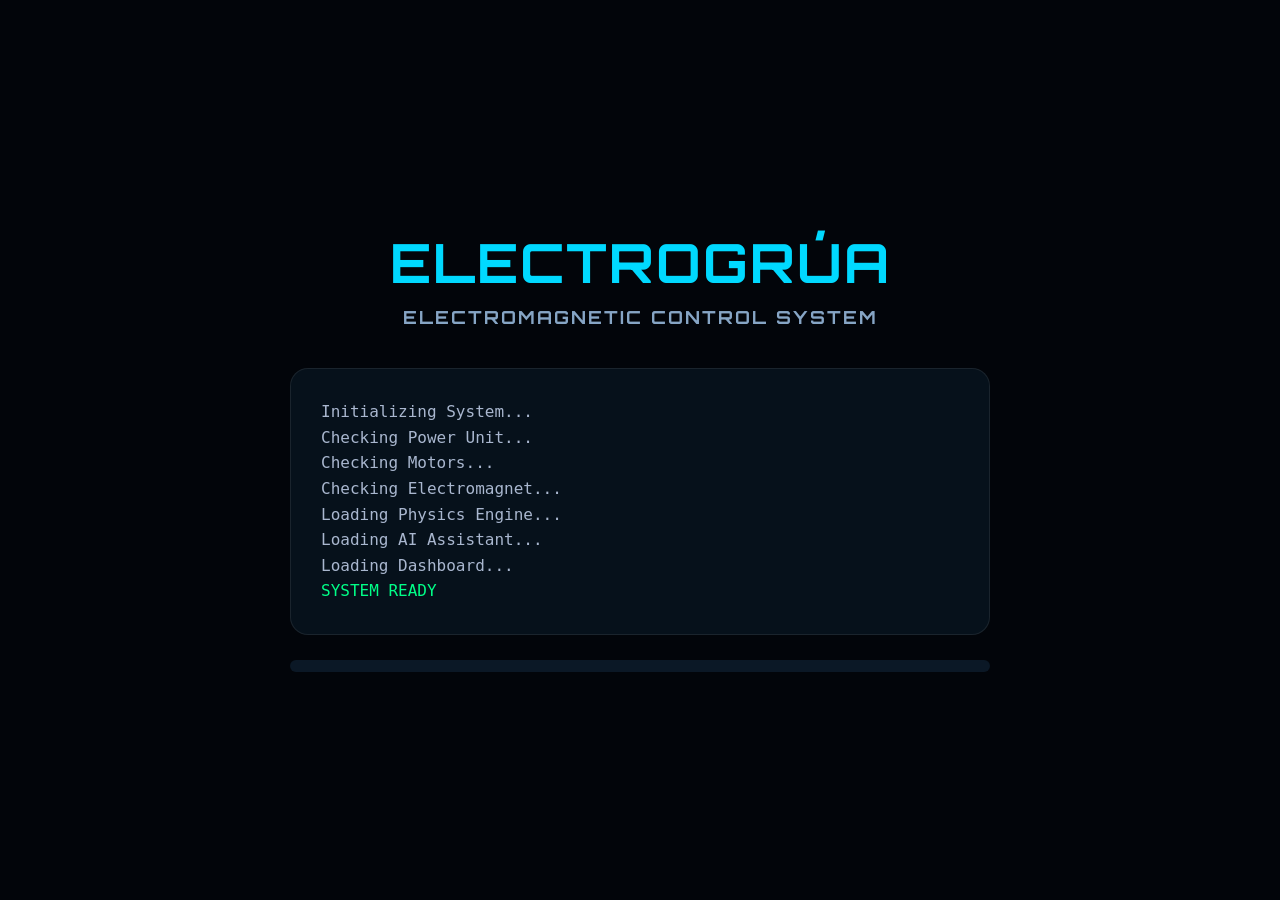
==== index.html @ 1aba83af "Primer Avance - Electromagnet Ya se avanzo la primera interfaz, nos toca rellenar el animations.css" ====
<!DOCTYPE html>
<html lang="es">

<head>

    <meta charset="UTF-8">
    <meta http-equiv="X-UA-Compatible" content="IE=edge">

    <meta name="viewport"
        content="width=device-width, initial-scale=1.0">

    <title>ElectroGrúa | Control System</title>

    <meta name="description"
        content="Sistema Inteligente de Control para ElectroGrúa">

    <link rel="icon" href="assets/icons/favicon.png">

    <!-- Google Fonts -->
    <link rel="preconnect" href="https://fonts.googleapis.com">

    <link rel="preconnect"
        href="https://fonts.gstatic.com"
        crossorigin>

    <link href="https://fonts.googleapis.com/css2?family=Orbitron:wght@400;600;700;800&family=Inter:wght@300;400;500;600;700&display=swap"
        rel="stylesheet">

    <!-- CSS -->

    <link rel="stylesheet" href="css/style.css">

    <link rel="stylesheet" href="css/dashboard.css">

    <link rel="stylesheet" href="css/components.css">

    <link rel="stylesheet" href="css/animations.css">

    <link rel="stylesheet" href="css/responsive.css">

</head>

<body>

    <!--========================================================-->

    <!-- BOOT SCREEN -->

    <!--========================================================-->

    <section id="boot-screen">

        <div class="boot-container">

            <h1 class="boot-title">
                ELECTROGRÚA
            </h1>

            <h2 class="boot-subtitle">
                ELECTROMAGNETIC CONTROL SYSTEM
            </h2>

            <div class="boot-terminal">

                <p>Initializing System...</p>

                <p>Checking Power Unit...</p>

                <p>Checking Motors...</p>

                <p>Checking Electromagnet...</p>

                <p>Loading Physics Engine...</p>

                <p>Loading AI Assistant...</p>

                <p>Loading Dashboard...</p>

                <p class="success">
                    SYSTEM READY
                </p>

            </div>

            <div class="boot-progress">

                <div class="progress-bar">

                    <div id="boot-progress-fill"></div>

                </div>

            </div>

        </div>

    </section>

    <!--========================================================-->

    <!-- MAIN APPLICATION -->

    <!--========================================================-->

    <main id="app">

        <!--====================================================-->

        <!-- TOP BAR -->

        <!--====================================================-->

        <header class="topbar">

            <div class="logo">

                ELECTROGRÚA

            </div>

            <div class="status">

                <span class="online-dot"></span>

                ONLINE

            </div>

        </header>

        <!--====================================================-->

        <!-- SIDEBAR -->

        <!--====================================================-->

        <aside class="sidebar">

            <button class="menu-btn active">
                Dashboard
            </button>

            <button class="menu-btn">
                Control
            </button>

            <button class="menu-btn">
                Physics
            </button>

            <button class="menu-btn">
                Diagramas
            </button>

            <button class="menu-btn">
                Estadísticas
            </button>

            <button class="menu-btn">
                Configuración
            </button>

        </aside>

        <!--====================================================-->

        <!-- CONTENT -->

        <!--====================================================-->

        <section class="content">

            <!--==============================================-->

            <!-- HERO -->

            <!--==============================================-->

            <section class="hero">

                <h1>

                    ELECTROGRÚA

                </h1>

                <p>

                    Sistema Inteligente de Control
                    Electromagnético Industrial

                </p>

                <button id="startSystem">

                    INICIAR SISTEMA

                </button>

            </section>

            <!--==============================================-->

            <!-- DASHBOARD -->

            <!--==============================================-->

            <section class="dashboard-grid">

                <div class="card">

                    <h3>

                        Estado

                    </h3>

                    <h2 id="systemStatus">

                        APAGADO

                    </h2>

                </div>

                <div class="card">

                    <h3>

                        Voltaje

                    </h3>

                    <h2>

                        0 V

                    </h2>

                </div>

                <div class="card">

                    <h3>

                        Corriente

                    </h3>

                    <h2>

                        0 A

                    </h2>

                </div>

                <div class="card">

                    <h3>

                        Campo Magnético

                    </h3>

                    <h2>

                        0 mT

                    </h2>

                </div>

                <div class="card">

                    <h3>

                        Temperatura

                    </h3>

                    <h2>

                        25 °C

                    </h2>

                </div>

                <div class="card">

                    <h3>

                        Motores

                    </h3>

                    <h2>

                        OFF

                    </h2>

                </div>

            </section>

            <!--==============================================-->

            <!-- 3D VIEWER -->

            <!--==============================================-->

            <section class="viewer-section">

                <h2>

                    MODELO 3D

                </h2>

                <div id="viewer">

                    Próximamente...

                </div>

            </section>

            <!--==============================================-->

            <!-- CONTROL PANEL -->

            <!--==============================================-->

            <section class="control-panel">

                <h2>

                    PANEL DE CONTROL

                </h2>

                <div class="controls">

                    <button>←</button>

                    <button>→</button>

                    <button>↑</button>

                    <button>↓</button>

                    <button>ACTIVAR ELECTROIMÁN</button>

                    <button>PARO DE EMERGENCIA</button>

                </div>

            </section>

            <!--==============================================-->

            <!-- AI -->

            <!--==============================================-->

            <section class="ai-panel">

                <h2>

                    EMIS AI

                </h2>

                <div class="console">

                    Bienvenido al sistema de control.

                </div>

            </section>

        </section>

    </main>

    <!--========================================================-->

    <!-- PARTICLES -->

    <!--========================================================-->

    <canvas id="particles"></canvas>

    <!--========================================================-->

    <!-- JAVASCRIPT -->

    <!--========================================================-->

    <script src="js/boot.js"></script>

    <script src="js/app.js"></script>

    <script src="js/dashboard.js"></script>

    <script src="js/ui.js"></script>

    <script src="js/particles.js"></script>

</body>

</html>
---- css/style.css ----
/*=========================================================
    ELECTROGRÚA
    STYLE.CSS
=========================================================*/

/*=========================
    RESET
=========================*/

*{
    margin:0;
    padding:0;
    box-sizing:border-box;
}

html{
    scroll-behavior:smooth;
}

body{

    font-family:'Inter',sans-serif;

    background:#04070D;

    color:white;

    overflow:hidden;

    min-height:100vh;

}

/*=========================
    VARIABLES
=========================*/

:root{

    --bg:#04070D;

    --panel:#0D111B;

    --panel2:#131B28;

    --border:rgba(255,255,255,.08);

    --cyan:#00D9FF;

    --blue:#0088FF;

    --green:#22FF88;

    --red:#FF5252;

    --yellow:#FFD54F;

    --text:#EDF5FF;

    --glass:rgba(255,255,255,.04);

    --blur:blur(18px);

}

/*=========================
    FONDO
=========================*/

body{

    background:

    radial-gradient(circle at top,#0E2340 0%,transparent 35%),

    radial-gradient(circle at bottom,#001B33 0%,transparent 30%),

    linear-gradient(180deg,#04070D,#050B18,#020407);

}

/*=========================
    GRID TECNOLÓGICO
=========================*/

body::before{

    content:"";

    position:fixed;

    inset:0;

    background-image:

    linear-gradient(rgba(0,217,255,.04) 1px,transparent 1px),

    linear-gradient(90deg,rgba(0,217,255,.04) 1px,transparent 1px);

    background-size:40px 40px;

    pointer-events:none;

    z-index:-3;

}

/*=========================
    GLOW SUPERIOR
=========================*/

body::after{

    content:"";

    position:fixed;

    width:800px;

    height:800px;

    left:50%;

    top:-450px;

    transform:translateX(-50%);

    background:

    radial-gradient(circle,

    rgba(0,217,255,.20),

    transparent 70%);

    filter:blur(80px);

    pointer-events:none;

    z-index:-2;

}

/*=========================
    TIPOGRAFÍA
=========================*/

h1,h2,h3{

    font-family:'Orbitron',sans-serif;

    letter-spacing:2px;

}

p{

    color:#A9B7CF;

    line-height:1.6;

}

/*=========================
    APP
=========================*/

#app{

    width:100%;

    height:100vh;

    display:grid;

    grid-template-columns:

    280px

    1fr;

}

/*=========================
    CONTENIDO
=========================*/

.content{

    overflow-y:auto;

    padding:40px;

}

/*=========================
    SCROLL
=========================*/

::-webkit-scrollbar{

    width:10px;

}

::-webkit-scrollbar-track{

    background:#0D111B;

}

::-webkit-scrollbar-thumb{

    background:var(--cyan);

    border-radius:20px;

}

/*=========================
    GLASS PANEL
=========================*/

.card,

.viewer-section,

.control-panel,

.ai-panel{

    background:var(--glass);

    backdrop-filter:var(--blur);

    border:1px solid var(--border);

    border-radius:20px;

    box-shadow:

    0 0 25px rgba(0,217,255,.05);

}

/*=========================
    TITLES
=========================*/

section h2{

    margin-bottom:20px;

    color:var(--cyan);

}

/*=========================
    HERO
=========================*/

.hero{

    display:flex;

    flex-direction:column;

    justify-content:center;

    align-items:center;

    height:45vh;

    text-align:center;

}

.hero h1{

    font-size:4.5rem;

    color:white;

    text-shadow:

    0 0 10px var(--cyan),

    0 0 25px var(--cyan),

    0 0 60px var(--blue);

}

.hero p{

    margin-top:20px;

    max-width:700px;

    font-size:18px;

}

.hero button{

    margin-top:45px;

}

/*=========================
    PARTICLES
=========================*/

#particles{

    position:fixed;

    inset:0;

    z-index:-1;

}

/*=========================
    LINKS
=========================*/

a{

    text-decoration:none;

    color:white;

}

/*=========================
    IMAGES
=========================*/

img{

    max-width:100%;

    display:block;

}
---- css/dashboard.css ----
/*=========================================================
    DASHBOARD.CSS
=========================================================*/

/*=========================
    DASHBOARD GRID
=========================*/

.dashboard-grid{

    display:grid;

    grid-template-columns:repeat(auto-fit,minmax(250px,1fr));

    gap:25px;

    margin-top:40px;

    margin-bottom:40px;

}

/*=========================
    CARDS
=========================*/

.card{

    position:relative;

    overflow:hidden;

    min-height:180px;

    padding:30px;

    transition:.4s;

    cursor:pointer;

}

.card::before{

    content:"";

    position:absolute;

    top:-60%;

    left:-50%;

    width:220px;

    height:220px;

    background:

    radial-gradient(circle,
    rgba(0,217,255,.18),
    transparent 70%);

    transition:.5s;

}

.card:hover::before{

    transform:scale(1.4);

}

.card:hover{

    transform:translateY(-8px);

    border:1px solid rgba(0,217,255,.25);

}

/*=========================
    TITULO
=========================*/

.card h3{

    font-size:14px;

    color:#83A8C7;

    text-transform:uppercase;

    letter-spacing:2px;

}

/*=========================
    VALOR
=========================*/

.card h2{

    margin-top:20px;

    font-size:42px;

    font-weight:700;

    color:white;

}

/*=========================
    ICONO
=========================*/

.card::after{

    content:"⚡";

    position:absolute;

    right:20px;

    bottom:15px;

    font-size:45px;

    opacity:.08;

}

/*=========================
    VIEWER
=========================*/

.viewer-section{

    margin-top:30px;

    padding:30px;

}

.viewer-section h2{

    margin-bottom:25px;

}

/*=========================
    MODELO 3D
=========================*/

#viewer{

    position:relative;

    overflow:hidden;

    border-radius:20px;

    border:1px solid rgba(255,255,255,.08);

}

/*=========================
    GRID ANIMADO
=========================*/

#viewer::before{

    content:"";

    position:absolute;

    inset:0;

    background-image:

    linear-gradient(rgba(0,217,255,.04) 1px,transparent 1px),

    linear-gradient(90deg,rgba(0,217,255,.04) 1px,transparent 1px);

    background-size:35px 35px;

    animation:gridMove 18s linear infinite;

}

/*=========================
    TEXTO
=========================*/

#viewer{

    font-family:'Orbitron',sans-serif;

    letter-spacing:2px;

}

/*=========================
    CONTROL PANEL
=========================*/

.control-panel{

    margin-top:35px;

}

.control-panel h2{

    margin-bottom:30px;

}

/*=========================
    BOTONES
=========================*/

.controls{

    display:grid;

    grid-template-columns:

    repeat(auto-fit,minmax(180px,1fr));

    gap:20px;

}

/*=========================
    BOTÓN
=========================*/

.controls button{

    height:65px;

    font-size:15px;

    position:relative;

    overflow:hidden;

}

.controls button::before{

    content:"";

    position:absolute;

    top:0;

    left:-120%;

    width:100%;

    height:100%;

    background:

    linear-gradient(

    90deg,

    transparent,

    rgba(255,255,255,.20),

    transparent);

    transition:.6s;

}

.controls button:hover::before{

    left:120%;

}

/*=========================
    AI PANEL
=========================*/

.ai-panel{

    margin-top:35px;

}

.console{

    position:relative;

}

.console::before{

    content:"EMIS TERMINAL";

    position:absolute;

    top:10px;

    right:15px;

    font-size:11px;

    color:#3CE6FF;

    opacity:.5;

}

/*=========================
    TERMINAL
=========================*/

.console{

    line-height:2;

    font-size:15px;

}

/*=========================
    INDICADORES
=========================*/

.status-online{

    color:#22FF88;

}

.status-offline{

    color:#FF5252;

}

.status-warning{

    color:#FFD54F;

}

/*=========================
    FUTURO
=========================*/

.card:hover{

    box-shadow:

    0 0 20px rgba(0,217,255,.15),

    0 0 40px rgba(0,217,255,.08),

    inset 0 0 20px rgba(255,255,255,.02);

}

/*=========================
    SCANLINE
=========================*/

.viewer-section::after{

    content:"";

    position:absolute;

    inset:0;

    background:

    repeating-linear-gradient(

        transparent 0px,

        transparent 3px,

        rgba(255,255,255,.015) 4px

    );

    pointer-events:none;

}

/*=========================
    MINI HUD
=========================*/

.viewer-section{

    position:relative;

}

.viewer-section::before{

    content:"MODEL VIEW";

    position:absolute;

    top:15px;

    right:20px;

    color:#6FA9C9;

    font-size:12px;

    letter-spacing:2px;

}
---- css/components.css ----
/*=========================================================
    COMPONENTS.CSS
=========================================================*/

/*=========================
    TOPBAR
=========================*/

.topbar{
    position:fixed;
    top:0;
    left:280px;
    right:0;
    height:70px;

    display:flex;
    justify-content:space-between;
    align-items:center;

    padding:0 35px;

    backdrop-filter:blur(18px);

    background:rgba(5,10,18,.65);

    border-bottom:1px solid rgba(255,255,255,.08);

    z-index:1000;
}

.logo{

    font-family:'Orbitron',sans-serif;

    font-size:24px;

    font-weight:700;

    color:var(--cyan);

    letter-spacing:3px;

    text-shadow:
    0 0 8px var(--cyan),
    0 0 25px var(--blue);

}

.status{

    display:flex;

    align-items:center;

    gap:12px;

    font-weight:600;

}

.online-dot{

    width:12px;

    height:12px;

    border-radius:50%;

    background:#22FF88;

    box-shadow:
    0 0 8px #22FF88,
    0 0 20px #22FF88;

    animation:pulse 2s infinite;

}

/*=========================
    SIDEBAR
=========================*/

.sidebar{

    position:fixed;

    top:0;

    left:0;

    width:280px;

    height:100vh;

    padding:100px 20px 30px;

    background:rgba(5,10,18,.92);

    backdrop-filter:blur(20px);

    border-right:1px solid rgba(255,255,255,.08);

    display:flex;

    flex-direction:column;

    gap:18px;

}

.menu-btn{

    width:100%;

    height:55px;

    border:none;

    border-radius:14px;

    background:rgba(255,255,255,.03);

    color:white;

    cursor:pointer;

    transition:.35s;

    font-size:15px;

    letter-spacing:1px;

    font-weight:600;

    font-family:'Orbitron',sans-serif;

}

.menu-btn:hover{

    background:rgba(0,217,255,.12);

    color:var(--cyan);

    transform:translateX(8px);

    box-shadow:
    0 0 20px rgba(0,217,255,.25);

}

.menu-btn.active{

    background:linear-gradient(90deg,
    rgba(0,217,255,.18),
    rgba(0,136,255,.08));

    border:1px solid rgba(0,217,255,.35);

    color:var(--cyan);

}

/*=========================
    BOTONES GENERALES
=========================*/

button{

    font-family:'Orbitron',sans-serif;

}

.hero button,

.controls button{

    border:none;

    cursor:pointer;

    transition:.35s;

}

/*=========================
    BOTÓN PRINCIPAL
=========================*/

#startSystem{

    width:260px;

    height:65px;

    border-radius:16px;

    border:2px solid var(--cyan);

    background:transparent;

    color:white;

    font-size:18px;

    letter-spacing:2px;

    overflow:hidden;

    position:relative;

}

#startSystem::before{

    content:"";

    position:absolute;

    top:0;

    left:-100%;

    width:100%;

    height:100%;

    background:linear-gradient(
        90deg,
        transparent,
        rgba(255,255,255,.35),
        transparent
    );

    transition:.7s;

}

#startSystem:hover{

    background:var(--cyan);

    color:#06101E;

    box-shadow:

    0 0 15px var(--cyan),

    0 0 35px var(--cyan),

    0 0 70px rgba(0,217,255,.35);

}

#startSystem:hover::before{

    left:100%;

}

/*=========================
    DASHBOARD CARD
=========================*/

.card{

    padding:25px;

    transition:.35s;

}

.card:hover{

    transform:translateY(-6px);

    box-shadow:

    0 0 25px rgba(0,217,255,.20);

}

.card h3{

    color:#8FB5D6;

    margin-bottom:15px;

    font-size:15px;

}

.card h2{

    color:white;

    font-size:34px;

}

/*=========================
    VIEWER
=========================*/

#viewer{

    height:500px;

    display:flex;

    justify-content:center;

    align-items:center;

    border-radius:18px;

    background:

    linear-gradient(
        145deg,
        rgba(255,255,255,.02),
        rgba(255,255,255,.05)
    );

    color:#6F89A8;

    font-size:22px;

}

/*=========================
    CONTROL PANEL
=========================*/

.control-panel{

    margin-top:35px;

    padding:30px;

}

.controls{

    display:grid;

    grid-template-columns:repeat(3,1fr);

    gap:20px;

}

.controls button{

    height:65px;

    border-radius:15px;

    border:1px solid rgba(255,255,255,.08);

    background:rgba(255,255,255,.04);

    color:white;

    font-size:16px;

}

.controls button:hover{

    transform:translateY(-4px);

    background:rgba(0,217,255,.12);

    border-color:var(--cyan);

    box-shadow:

    0 0 20px rgba(0,217,255,.25);

}

/*=========================
    PARO DE EMERGENCIA
=========================*/

.controls button:last-child{

    background:#8B1111;

    border:1px solid #FF3D3D;

}

.controls button:last-child:hover{

    background:#FF3D3D;

    color:white;

    box-shadow:

    0 0 20px #FF3D3D,

    0 0 40px rgba(255,61,61,.45);

}

/*=========================
    AI PANEL
=========================*/

.ai-panel{

    margin-top:35px;

    padding:30px;

}

.console{

    min-height:150px;

    border-radius:15px;

    background:#07111D;

    padding:20px;

    font-family:Consolas,monospace;

    color:#22FF88;

    overflow:auto;

    box-shadow:

    inset 0 0 18px rgba(0,255,120,.08);

}

/*=========================
    BOOT SCREEN
=========================*/

#boot-screen{

    position:fixed;

    inset:0;

    background:#02050A;

    display:flex;

    justify-content:center;

    align-items:center;

    z-index:99999;

}

.boot-container{

    width:700px;

    text-align:center;

}

.boot-title{

    font-size:54px;

    color:var(--cyan);

    margin-bottom:10px;

}

.boot-subtitle{

    color:#86A5C5;

    margin-bottom:40px;

    font-size:18px;

}

.boot-terminal{

    text-align:left;

    padding:30px;

    background:#06111B;

    border-radius:18px;

    border:1px solid rgba(255,255,255,.08);

    font-family:Consolas,monospace;

    color:#22FF88;

    line-height:1.8;

}

.success{

    color:#00FF88;

}

.boot-progress{

    margin-top:25px;

}

.progress-bar{

    width:100%;

    height:12px;

    border-radius:50px;

    overflow:hidden;

    background:#0B1826;

}

#boot-progress-fill{

    width:0%;

    height:100%;

    background:linear-gradient(
        90deg,
        var(--cyan),
        var(--blue)
    );

}
---- css/responsive.css ----
/*=========================================================
    RESPONSIVE.CSS
=========================================================*/

/*=========================
    PANTALLAS GRANDES
=========================*/

@media (max-width:1400px){

    .dashboard-grid{

        grid-template-columns:
        repeat(2,1fr);

    }

}

/*=========================
    LAPTOPS
=========================*/

@media (max-width:1200px){

    #app{

        grid-template-columns:
        90px
        1fr;

    }

    .sidebar{

        width:90px;

        padding:90px 10px;

    }

    .menu-btn{

        font-size:0;

        height:60px;

    }

    .menu-btn::before{

        font-size:22px;

    }

    .topbar{

        left:90px;

    }

    .logo{

        font-size:20px;

    }

}

/*=========================
    TABLETS
=========================*/

@media (max-width:992px){

    .content{

        padding:100px 20px 30px;

    }

    .hero{

        height:auto;

        padding:50px 0;

    }

    .hero h1{

        font-size:3rem;

    }

    .hero p{

        font-size:16px;

        width:100%;

    }

    .dashboard-grid{

        grid-template-columns:1fr;

    }

    .controls{

        grid-template-columns:repeat(2,1fr);

    }

    #viewer{

        height:420px;

    }

}

/*=========================
    CELULARES
=========================*/

@media (max-width:768px){

    body{

        overflow:auto;

    }

    #app{

        display:block;

    }

    .sidebar{

        position:fixed;

        bottom:0;

        left:0;

        width:100%;

        height:75px;

        padding:0;

        flex-direction:row;

        justify-content:space-evenly;

        align-items:center;

        z-index:9999;

        border-right:none;

        border-top:1px solid rgba(255,255,255,.08);

    }

    .menu-btn{

        width:55px;

        height:55px;

        border-radius:50%;

        font-size:0;

    }

    .topbar{

        left:0;

        padding:0 20px;

    }

    .content{

        padding:

        90px

        20px

        110px;

    }

    .hero h1{

        font-size:2.5rem;

    }

    .hero p{

        font-size:15px;

    }

    #startSystem{

        width:100%;

        max-width:320px;

    }

    .controls{

        grid-template-columns:1fr;

    }

    #viewer{

        height:320px;

    }

    .card{

        min-height:160px;

    }

}

/*=========================
    CELULARES PEQUEÑOS
=========================*/

@media (max-width:480px){

    .logo{

        font-size:17px;

    }

    .status{

        font-size:13px;

    }

    .hero h1{

        font-size:2rem;

    }

    .hero p{

        font-size:14px;

    }

    .card{

        padding:20px;

    }

    .card h2{

        font-size:30px;

    }

    .boot-container{

        width:95%;

    }

    .boot-title{

        font-size:34px;

    }

    .boot-subtitle{

        font-size:14px;

    }

    .boot-terminal{

        padding:20px;

        font-size:13px;

    }

}

/*=========================
    MONITORES 2K/4K
=========================*/

@media (min-width:1800px){

    .content{

        max-width:1700px;

        margin:auto;

    }

    .hero h1{

        font-size:6rem;

    }

    .hero p{

        font-size:22px;

    }

    .dashboard-grid{

        grid-template-columns:
        repeat(3,1fr);

    }

    #viewer{

        height:700px;

    }

}
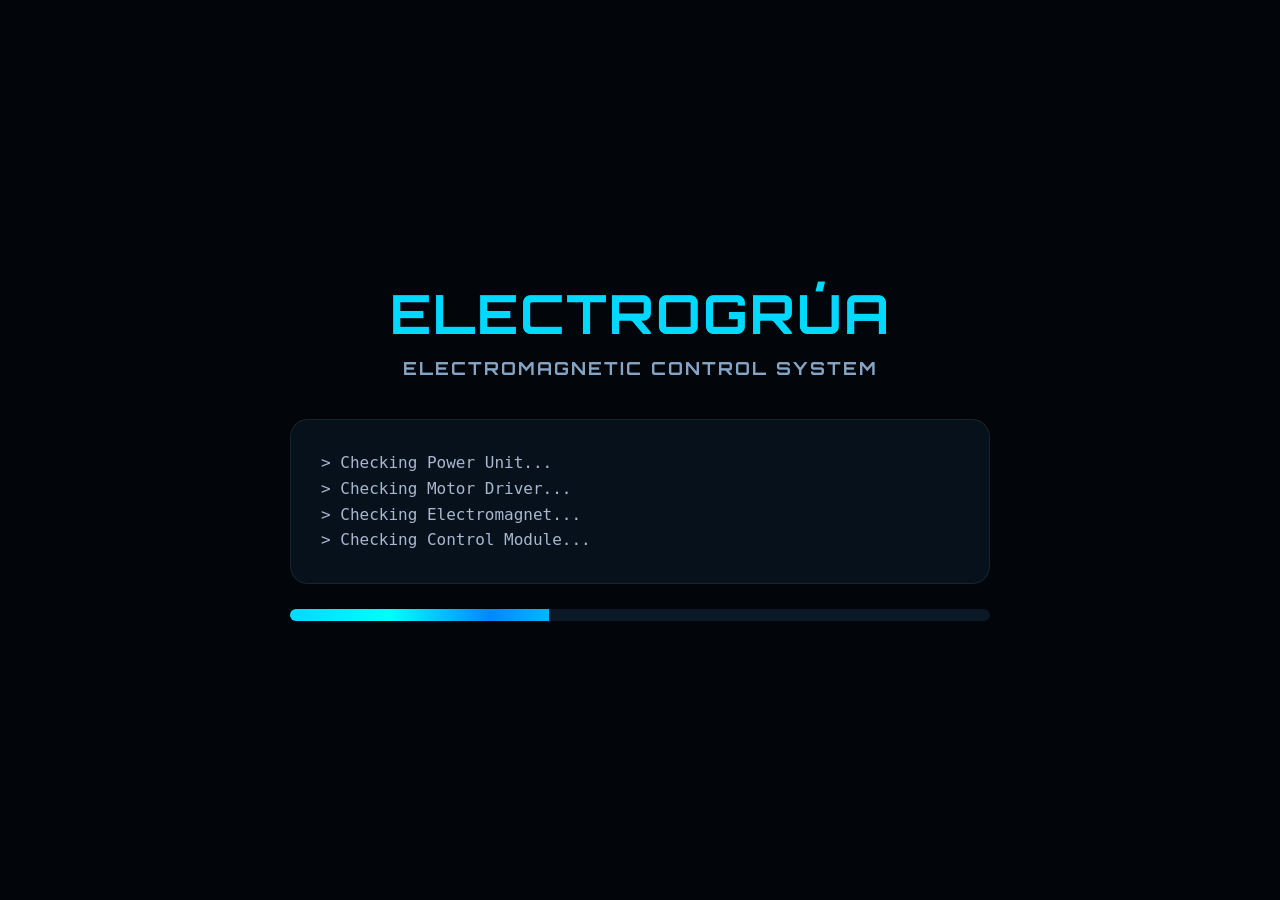
==== commit aaa98854: "avance 2" ====
--- a/index.html
+++ b/index.html
@@ -16,7 +16,6 @@
 
     <link rel="icon" href="assets/icons/favicon.png">
 
-    <!-- Google Fonts -->
     <link rel="preconnect" href="https://fonts.googleapis.com">
 
     <link rel="preconnect"
@@ -26,8 +25,6 @@
     <link href="https://fonts.googleapis.com/css2?family=Orbitron:wght@400;600;700;800&family=Inter:wght@300;400;500;600;700&display=swap"
         rel="stylesheet">
 
-    <!-- CSS -->
-
     <link rel="stylesheet" href="css/style.css">
 
     <link rel="stylesheet" href="css/dashboard.css">
@@ -41,12 +38,6 @@
 </head>
 
 <body>
-
-    <!--========================================================-->
-
-    <!-- BOOT SCREEN -->
-
-    <!--========================================================-->
 
     <section id="boot-screen">
 
@@ -96,20 +87,8 @@
 
     </section>
 
-    <!--========================================================-->
-
-    <!-- MAIN APPLICATION -->
-
-    <!--========================================================-->
-
     <main id="app">
 
-        <!--====================================================-->
-
-        <!-- TOP BAR -->
-
-        <!--====================================================-->
-
         <header class="topbar">
 
             <div class="logo">
@@ -118,21 +97,29 @@
 
             </div>
 
-            <div class="status">
-
-                <span class="online-dot"></span>
-
-                ONLINE
+            <div class="topbar-right">
+
+                <div class="clock">
+
+                    <span id="clock">00:00:00</span>
+
+                </div>
+
+                <div class="status">
+
+                    <span class="online-dot"></span>
+
+                    <span id="systemTopStatus">
+
+                        OFFLINE
+
+                    </span>
+
+                </div>
 
             </div>
 
         </header>
-
-        <!--====================================================-->
-
-        <!-- SIDEBAR -->
-
-        <!--====================================================-->
 
         <aside class="sidebar">
 
@@ -162,19 +149,7 @@
 
         </aside>
 
-        <!--====================================================-->
-
-        <!-- CONTENT -->
-
-        <!--====================================================-->
-
         <section class="content">
-
-            <!--==============================================-->
-
-            <!-- HERO -->
-
-            <!--==============================================-->
 
             <section class="hero">
 
@@ -199,183 +174,228 @@
 
             </section>
 
-            <!--==============================================-->
-
-            <!-- DASHBOARD -->
-
-            <!--==============================================-->
-
             <section class="dashboard-grid">
 
-                <div class="card">
-
-                    <h3>
-
-                        Estado
-
-                    </h3>
-
-                    <h2 id="systemStatus">
-
-                        APAGADO
-
-                    </h2>
-
-                </div>
-
-                <div class="card">
-
-                    <h3>
-
-                        Voltaje
-
-                    </h3>
-
-                    <h2>
-
-                        0 V
-
-                    </h2>
-
-                </div>
-
-                <div class="card">
-
-                    <h3>
-
-                        Corriente
-
-                    </h3>
-
-                    <h2>
-
-                        0 A
-
-                    </h2>
-
-                </div>
-
-                <div class="card">
-
-                    <h3>
-
-                        Campo Magnético
-
-                    </h3>
-
-                    <h2>
-
-                        0 mT
-
-                    </h2>
-
-                </div>
-
-                <div class="card">
-
-                    <h3>
-
-                        Temperatura
-
-                    </h3>
-
-                    <h2>
-
-                        25 °C
-
-                    </h2>
-
-                </div>
-
-                <div class="card">
-
-                    <h3>
-
-                        Motores
-
-                    </h3>
-
-                    <h2>
-
-                        OFF
-
-                    </h2>
-
-                </div>
-
-            </section>
-
-            <!--==============================================-->
-
-            <!-- 3D VIEWER -->
-
-            <!--==============================================-->
+                <div class="telemetry-panel">
+
+                    <h2>TELEMETRÍA DEL SISTEMA</h2>
+
+                    <div class="meter">
+
+                        <div class="meter-header">
+                            <span>VOLTAJE</span>
+                            <span id="voltageValue">0.0 V</span>
+                        </div>
+
+                        <div class="meter-bar">
+                            <div id="voltageBar" class="fill cyan"></div>
+                        </div>
+
+                    </div>
+
+                    <div class="meter">
+
+                        <div class="meter-header">
+                            <span>CORRIENTE</span>
+                            <span id="currentValue">0.0 A</span>
+                        </div>
+
+                        <div class="meter-bar">
+                            <div id="currentBar" class="fill green"></div>
+                        </div>
+
+                    </div>
+
+                    <div class="meter">
+
+                        <div class="meter-header">
+                            <span>TEMPERATURA</span>
+                            <span id="temperatureValue">25 °C</span>
+                        </div>
+
+                        <div class="meter-bar">
+                            <div id="temperatureBar" class="fill orange"></div>
+                        </div>
+
+                    </div>
+
+                    <div class="meter">
+
+                        <div class="meter-header">
+                            <span>CAMPO MAGNÉTICO</span>
+                            <span id="magneticValue">0 mT</span>
+                        </div>
+
+                        <div class="meter-bar">
+                            <div id="magneticBar" class="fill blue"></div>
+                        </div>
+
+                    </div>
+
+                </div>
+
+                <div class="status-panel">
+
+                    <h2>ESTADO DEL SISTEMA</h2>
+
+                    <div class="status-item">
+
+                        <span>Motor 1</span>
+
+                        <span id="motor1Status" class="status-off">OFFLINE</span>
+
+                    </div>
+
+                    <div class="status-item">
+
+                        <span>Motor 2</span>
+
+                        <span id="motor2Status" class="status-off">OFFLINE</span>
+
+                    </div>
+
+                    <div class="status-item">
+
+                        <span>Electroimán</span>
+
+                        <span id="magnetStatus" class="status-off">OFF</span>
+
+                    </div>
+
+                    <div class="status-item">
+
+                        <span>Transformador</span>
+
+                        <span id="transformerStatus" class="status-off">OFFLINE</span>
+
+                    </div>
+
+                    <div class="status-item">
+
+                        <span>Sistema</span>
+
+                        <span id="systemState" class="status-off">APAGADO</span>
+
+                    </div>
+
+                </div>
+
+                <div class="power-panel">
+
+                    <h2>ENERGÍA</h2>
+
+                    <div class="power-gauge">
+                        <svg viewBox="0 0 220 220">
+                            <circle cx="110" cy="110" r="90" class="gauge-bg"/>
+                            <circle cx="110" cy="110" r="90" id="powerCircle" class="gauge-progress"/>
+                        </svg>
+                        <div class="gauge-center">
+                            <div id="powerValue">0%</div>
+                            <p>POWER</p>
+                        </div>
+                    </div>
+
+                    <div class="power-info">
+
+                        <p>Batería 12V</p>
+
+                        <p id="batteryState">DESCONECTADA</p>
+
+                    </div>
+
+                </div>
+
+            </section>
 
             <section class="viewer-section">
 
+                <div class="viewer-header">
+
+                    <h2>MODELO 3D</h2>
+
+                    <div class="viewer-status">
+
+                        <span class="viewer-dot"></span>
+
+                        SIMULACIÓN
+
+                    </div>
+
+                </div>
+
+                <div id="viewer">
+
+                    <div class="viewer-overlay">
+
+                        <h3>ELECTROGRÚA</h3>
+
+                        <p>Esperando inicialización del sistema...</p>
+
+                    </div>
+
+                </div>
+
+            </section>
+
+            <section class="control-panel">
+
+                <h2>CONTROL MANUAL</h2>
+
+                <div class="controls">
+
+                    <button id="leftBtn">
+                        ⟲ GIRAR IZQUIERDA
+                    </button>
+
+                    <button id="rightBtn">
+                        ⟳ GIRAR DERECHA
+                    </button>
+
+                    <button id="upBtn">
+                        ▲ SUBIR CABLE
+                    </button>
+
+                    <button id="downBtn">
+                        ▼ BAJAR CABLE
+                    </button>
+
+                    <button id="magnetBtn">
+                        ACTIVAR ELECTROIMÁN
+                    </button>
+
+                    <button id="stopBtn">
+                        PARO DE EMERGENCIA
+                    </button>
+
+                </div>
+
+            </section>
+
+            <section class="ai-panel">
+
                 <h2>
 
-                    MODELO 3D
+                    EMIS AI
 
                 </h2>
 
-                <div id="viewer">
-
-                    Próximamente...
-
-                </div>
-
-            </section>
-
-            <!--==============================================-->
-
-            <!-- CONTROL PANEL -->
-
-            <!--==============================================-->
-
-            <section class="control-panel">
+                <div class="console">
+
+                    Bienvenido al sistema de control.
+
+                </div>
+
+            </section>
+
+            <section class="events-panel">
 
                 <h2>
 
-                    PANEL DE CONTROL
+                    REGISTRO DE EVENTOS
 
                 </h2>
 
-                <div class="controls">
-
-                    <button>←</button>
-
-                    <button>→</button>
-
-                    <button>↑</button>
-
-                    <button>↓</button>
-
-                    <button>ACTIVAR ELECTROIMÁN</button>
-
-                    <button>PARO DE EMERGENCIA</button>
-
-                </div>
-
-            </section>
-
-            <!--==============================================-->
-
-            <!-- AI -->
-
-            <!--==============================================-->
-
-            <section class="ai-panel">
-
-                <h2>
-
-                    EMIS AI
-
-                </h2>
-
-                <div class="console">
-
-                    Bienvenido al sistema de control.
+                <div id="eventLog">
 
                 </div>
 
@@ -385,20 +405,8 @@
 
     </main>
 
-    <!--========================================================-->
-
-    <!-- PARTICLES -->
-
-    <!--========================================================-->
-
     <canvas id="particles"></canvas>
 
-    <!--========================================================-->
-
-    <!-- JAVASCRIPT -->
-
-    <!--========================================================-->
-
     <script src="js/boot.js"></script>
 
     <script src="js/app.js"></script>
--- a/css/style.css
+++ b/css/style.css
@@ -343,4 +343,78 @@
 
     display:block;
 
+}
+
+.power-gauge{
+
+position:relative;
+
+width:220px;
+
+height:220px;
+
+margin:auto;
+
+}
+
+.power-gauge svg{
+
+transform:rotate(-90deg);
+
+}
+
+.gauge-bg{
+
+fill:none;
+
+stroke:#173041;
+
+stroke-width:12;
+
+}
+
+.gauge-progress{
+
+fill:none;
+
+stroke:#00D9FF;
+
+stroke-width:12;
+
+stroke-linecap:round;
+
+stroke-dasharray:565;
+
+stroke-dashoffset:565;
+
+filter:drop-shadow(0 0 8px #00D9FF);
+
+transition:1s;
+
+}
+
+.gauge-center{
+
+position:absolute;
+
+inset:0;
+
+display:flex;
+
+flex-direction:column;
+
+justify-content:center;
+
+align-items:center;
+
+}
+
+.gauge-center div{
+
+font-size:38px;
+
+font-family:Orbitron;
+
+color:#00D9FF;
+
 }
--- a/css/dashboard.css
+++ b/css/dashboard.css
@@ -1,425 +1,540 @@
 /*=========================================================
-    DASHBOARD.CSS
+            ELECTROGRÚA SCADA DASHBOARD
 =========================================================*/
 
-/*=========================
-    DASHBOARD GRID
-=========================*/
+/*==========================
+    GRID PRINCIPAL
+===========================*/
 
 .dashboard-grid{
 
     display:grid;
 
-    grid-template-columns:repeat(auto-fit,minmax(250px,1fr));
+    grid-template-columns:2fr 1fr 320px;
 
     gap:25px;
 
-    margin-top:40px;
-
-    margin-bottom:40px;
-
-}
-
-/*=========================
-    CARDS
-=========================*/
-
-.card{
+    margin-top:35px;
+    margin-bottom:35px;
+
+}
+
+/*==========================
+    PANELES
+===========================*/
+
+.telemetry-panel,
+.status-panel,
+.power-panel{
+
+    background:rgba(15,25,38,.85);
+
+    border:1px solid rgba(0,217,255,.12);
+
+    border-radius:18px;
+
+    padding:25px;
+
+    backdrop-filter:blur(15px);
+
+    box-shadow:
+
+        0 0 25px rgba(0,217,255,.05);
+
+}
+
+/*==========================
+    TITULOS
+===========================*/
+
+.telemetry-panel h2,
+.status-panel h2,
+.power-panel h2{
+
+    margin-bottom:25px;
+
+    color:#00D9FF;
+
+    letter-spacing:2px;
+
+    font-size:18px;
+
+}
+
+/*==========================
+    MEDIDORES
+===========================*/
+
+.meter{
+
+    margin-bottom:28px;
+
+}
+
+.meter-header{
+
+    display:flex;
+
+    justify-content:space-between;
+
+    margin-bottom:10px;
+
+    font-weight:600;
+
+    font-size:14px;
+
+}
+
+.meter-bar{
+
+    width:100%;
+
+    height:12px;
+
+    border-radius:30px;
+
+    overflow:hidden;
+
+    background:#07131F;
+
+    border:1px solid rgba(255,255,255,.05);
+
+}
+
+/*==========================
+    BARRAS
+===========================*/
+
+.fill{
+
+    width:0%;
+
+    height:100%;
+
+    transition:1s;
+
+}
+
+.cyan{
+
+    background:linear-gradient(90deg,#00D9FF,#00FFFF);
+
+}
+
+.green{
+
+    background:linear-gradient(90deg,#00FF99,#22FF88);
+
+}
+
+.orange{
+
+    background:linear-gradient(90deg,#FFB347,#FF6A00);
+
+}
+
+.blue{
+
+    background:linear-gradient(90deg,#3D7BFF,#00D9FF);
+
+}
+
+/*==========================
+    ESTADOS
+===========================*/
+
+.status-item{
+
+    display:flex;
+
+    justify-content:space-between;
+
+    align-items:center;
+
+    padding:14px 0;
+
+    border-bottom:1px solid rgba(255,255,255,.05);
+
+}
+
+.status-item:last-child{
+
+    border:none;
+
+}
+
+.status-on{
+
+    color:#22FF88;
+
+    font-weight:bold;
+
+}
+
+.status-off{
+
+    color:#FF5555;
+
+    font-weight:bold;
+
+}
+
+.status-warning{
+
+    color:#FFD54F;
+
+}
+
+/*==========================
+    POWER PANEL
+===========================*/
+
+.power-panel{
+
+    display:flex;
+
+    flex-direction:column;
+
+    align-items:center;
+
+    justify-content:flex-start;
+
+}
+
+.circle{
+
+    width:180px;
+
+    height:180px;
+
+    border-radius:50%;
+
+    margin-top:20px;
+
+    border:10px solid rgba(0,217,255,.15);
+
+    display:flex;
+
+    justify-content:center;
+
+    align-items:center;
 
     position:relative;
 
+}
+
+.circle::before{
+
+    content:"";
+
+    position:absolute;
+
+    inset:10px;
+
+    border-radius:50%;
+
+    border:2px solid rgba(0,217,255,.3);
+
+}
+
+.circle-value{
+
+    font-size:42px;
+
+    font-family:Orbitron;
+
+    color:#00D9FF;
+
+}
+
+.power-info{
+
+    margin-top:30px;
+
+    text-align:center;
+
+}
+
+.power-info p{
+
+    margin:8px 0;
+
+}
+
+/*==========================
+    VIEWER
+===========================*/
+
+.viewer-section{
+
+    margin-top:25px;
+
+    padding:25px;
+
+}
+
+.viewer-header{
+
+    display:flex;
+
+    justify-content:space-between;
+
+    align-items:center;
+
+    margin-bottom:20px;
+
+}
+
+.viewer-status{
+
+    display:flex;
+
+    align-items:center;
+
+    gap:10px;
+
+    color:#7FDFFF;
+
+}
+
+.viewer-dot{
+
+    width:10px;
+
+    height:10px;
+
+    border-radius:50%;
+
+    background:#FFD54F;
+
+    animation:pulse 2s infinite;
+
+}
+
+#viewer{
+
+    height:560px;
+
+    border-radius:20px;
+
+    background:#050C15;
+
+    border:1px solid rgba(255,255,255,.05);
+
+    position:relative;
+
     overflow:hidden;
 
+}
+
+.viewer-overlay{
+
+    position:absolute;
+
+    inset:0;
+
+    display:flex;
+
+    flex-direction:column;
+
+    justify-content:center;
+
+    align-items:center;
+
+    text-align:center;
+
+}
+
+.viewer-overlay h3{
+
+    font-size:42px;
+
+    color:#00D9FF;
+
+    margin-bottom:15px;
+
+}
+
+.viewer-overlay p{
+
+    color:#9FC0E0;
+
+}
+
+/*==========================
+    CONTROL
+===========================*/
+
+.control-panel{
+
+    margin-top:30px;
+
+    padding:25px;
+
+}
+
+.controls{
+
+    display:grid;
+
+    grid-template-columns:repeat(3,1fr);
+
+    gap:20px;
+
+}
+
+.controls button{
+
+    height:70px;
+
+    border:none;
+
+    border-radius:15px;
+
+    background:#0B1827;
+
+    color:white;
+
+    transition:.3s;
+
+    border:1px solid rgba(255,255,255,.05);
+
+    font-family:Orbitron;
+
+}
+
+.controls button:hover{
+
+    background:#00D9FF;
+
+    color:#041018;
+
+    transform:translateY(-5px);
+
+}
+
+#stopBtn{
+
+    background:#781515;
+
+}
+
+#stopBtn:hover{
+
+    background:#FF3333;
+
+    color:white;
+
+}
+
+/*==========================
+    TERMINAL
+===========================*/
+
+.ai-panel{
+
+    margin-top:30px;
+
+}
+
+.console{
+
     min-height:180px;
 
-    padding:30px;
-
-    transition:.4s;
-
-    cursor:pointer;
-
-}
-
-.card::before{
-
-    content:"";
-
-    position:absolute;
-
-    top:-60%;
-
-    left:-50%;
-
-    width:220px;
-
-    height:220px;
-
-    background:
-
-    radial-gradient(circle,
-    rgba(0,217,255,.18),
-    transparent 70%);
-
-    transition:.5s;
-
-}
-
-.card:hover::before{
-
-    transform:scale(1.4);
-
-}
-
-.card:hover{
-
-    transform:translateY(-8px);
-
-    border:1px solid rgba(0,217,255,.25);
-
-}
-
-/*=========================
-    TITULO
-=========================*/
-
-.card h3{
-
-    font-size:14px;
-
-    color:#83A8C7;
-
-    text-transform:uppercase;
-
-    letter-spacing:2px;
-
-}
-
-/*=========================
-    VALOR
-=========================*/
-
-.card h2{
-
-    margin-top:20px;
-
-    font-size:42px;
-
-    font-weight:700;
-
-    color:white;
-
-}
-
-/*=========================
-    ICONO
-=========================*/
-
-.card::after{
-
-    content:"⚡";
-
-    position:absolute;
-
-    right:20px;
-
-    bottom:15px;
-
-    font-size:45px;
-
-    opacity:.08;
-
-}
-
-/*=========================
-    VIEWER
-=========================*/
-
-.viewer-section{
+    background:#040A12;
+
+    padding:20px;
+
+    border-radius:15px;
+
+    font-family:Consolas;
+
+    color:#00FF88;
+
+    line-height:2;
+
+}
+
+/*==========================
+    EVENT LOG
+==========================*/
+
+.events-panel{
 
     margin-top:30px;
 
-    padding:30px;
-
-}
-
-.viewer-section h2{
-
-    margin-bottom:25px;
-
-}
-
-/*=========================
-    MODELO 3D
-=========================*/
-
-#viewer{
-
-    position:relative;
-
-    overflow:hidden;
-
-    border-radius:20px;
-
-    border:1px solid rgba(255,255,255,.08);
-
-}
-
-/*=========================
-    GRID ANIMADO
-=========================*/
-
-#viewer::before{
-
-    content:"";
-
-    position:absolute;
-
-    inset:0;
-
-    background-image:
-
-    linear-gradient(rgba(0,217,255,.04) 1px,transparent 1px),
-
-    linear-gradient(90deg,rgba(0,217,255,.04) 1px,transparent 1px);
-
-    background-size:35px 35px;
-
-    animation:gridMove 18s linear infinite;
-
-}
-
-/*=========================
-    TEXTO
-=========================*/
-
-#viewer{
-
-    font-family:'Orbitron',sans-serif;
-
-    letter-spacing:2px;
-
-}
-
-/*=========================
-    CONTROL PANEL
-=========================*/
-
-.control-panel{
-
-    margin-top:35px;
-
-}
-
-.control-panel h2{
-
-    margin-bottom:30px;
-
-}
-
-/*=========================
-    BOTONES
-=========================*/
-
-.controls{
-
-    display:grid;
-
-    grid-template-columns:
-
-    repeat(auto-fit,minmax(180px,1fr));
+    background:rgba(15,25,38,.85);
+
+    border-radius:18px;
+
+    border:1px solid rgba(0,217,255,.12);
+
+    padding:25px;
+
+}
+
+#eventLog{
+
+    max-height:260px;
+
+    overflow-y:auto;
+
+    display:flex;
+
+    flex-direction:column;
+
+    gap:12px;
+
+}
+
+.event{
+
+    display:flex;
 
     gap:20px;
 
-}
-
-/*=========================
-    BOTÓN
-=========================*/
-
-.controls button{
-
-    height:65px;
-
-    font-size:15px;
-
-    position:relative;
-
-    overflow:hidden;
-
-}
-
-.controls button::before{
-
-    content:"";
-
-    position:absolute;
-
-    top:0;
-
-    left:-120%;
-
-    width:100%;
-
-    height:100%;
-
-    background:
-
-    linear-gradient(
-
-    90deg,
-
-    transparent,
-
-    rgba(255,255,255,.20),
-
-    transparent);
-
-    transition:.6s;
-
-}
-
-.controls button:hover::before{
-
-    left:120%;
-
-}
-
-/*=========================
-    AI PANEL
-=========================*/
-
-.ai-panel{
-
-    margin-top:35px;
-
-}
-
-.console{
-
-    position:relative;
-
-}
-
-.console::before{
-
-    content:"EMIS TERMINAL";
-
-    position:absolute;
-
-    top:10px;
-
-    right:15px;
-
-    font-size:11px;
-
-    color:#3CE6FF;
-
-    opacity:.5;
-
-}
-
-/*=========================
-    TERMINAL
-=========================*/
-
-.console{
-
-    line-height:2;
-
-    font-size:15px;
-
-}
-
-/*=========================
-    INDICADORES
-=========================*/
-
-.status-online{
-
-    color:#22FF88;
-
-}
-
-.status-offline{
-
-    color:#FF5252;
-
-}
-
-.status-warning{
-
-    color:#FFD54F;
-
-}
-
-/*=========================
-    FUTURO
-=========================*/
-
-.card:hover{
-
-    box-shadow:
-
-    0 0 20px rgba(0,217,255,.15),
-
-    0 0 40px rgba(0,217,255,.08),
-
-    inset 0 0 20px rgba(255,255,255,.02);
-
-}
-
-/*=========================
-    SCANLINE
-=========================*/
-
-.viewer-section::after{
-
-    content:"";
-
-    position:absolute;
-
-    inset:0;
-
-    background:
-
-    repeating-linear-gradient(
-
-        transparent 0px,
-
-        transparent 3px,
-
-        rgba(255,255,255,.015) 4px
-
-    );
-
-    pointer-events:none;
-
-}
-
-/*=========================
-    MINI HUD
-=========================*/
-
-.viewer-section{
-
-    position:relative;
-
-}
-
-.viewer-section::before{
-
-    content:"MODEL VIEW";
-
-    position:absolute;
-
-    top:15px;
-
-    right:20px;
-
-    color:#6FA9C9;
-
-    font-size:12px;
-
-    letter-spacing:2px;
+    padding:12px;
+
+    border-left:4px solid #00D9FF;
+
+    background:#08131E;
+
+    border-radius:10px;
+
+    animation:fadeIn .4s;
+
+}
+
+.event-time{
+
+    color:#00D9FF;
+
+    font-family:Orbitron;
+
+    min-width:90px;
+
+}
+
+.event-message{
+
+    color:#DDEEFF;
+
+}
+
+.event.success{
+
+    border-left-color:#22FF88;
+
+}
+
+.event.warning{
+
+    border-left-color:#FFD54F;
+
+}
+
+.event.error{
+
+    border-left-color:#FF5555;
 
 }
--- a/css/animations.css
+++ b/css/animations.css
@@ -0,0 +1,578 @@
+/*=========================================================
+    ANIMATIONS.CSS
+=========================================================*/
+
+/*=========================
+    FADE IN
+=========================*/
+
+@keyframes fadeIn{
+
+    from{
+
+        opacity:0;
+
+    }
+
+    to{
+
+        opacity:1;
+
+    }
+
+}
+
+/*=========================
+    SLIDE UP
+=========================*/
+
+@keyframes slideUp{
+
+    from{
+
+        opacity:0;
+
+        transform:translateY(40px);
+
+    }
+
+    to{
+
+        opacity:1;
+
+        transform:translateY(0);
+
+    }
+
+}
+
+/*=========================
+    SLIDE LEFT
+=========================*/
+
+@keyframes slideLeft{
+
+    from{
+
+        opacity:0;
+
+        transform:translateX(-40px);
+
+    }
+
+    to{
+
+        opacity:1;
+
+        transform:translateX(0);
+
+    }
+
+}
+
+/*=========================
+    SLIDE RIGHT
+=========================*/
+
+@keyframes slideRight{
+
+    from{
+
+        opacity:0;
+
+        transform:translateX(40px);
+
+    }
+
+    to{
+
+        opacity:1;
+
+        transform:translateX(0);
+
+    }
+
+}
+
+/*=========================
+    PULSE
+=========================*/
+
+@keyframes pulse{
+
+    0%{
+
+        transform:scale(1);
+
+        opacity:1;
+
+    }
+
+    50%{
+
+        transform:scale(1.15);
+
+        opacity:.65;
+
+    }
+
+    100%{
+
+        transform:scale(1);
+
+        opacity:1;
+
+    }
+
+}
+
+/*=========================
+    GLOW
+=========================*/
+
+@keyframes glow{
+
+    0%{
+
+        box-shadow:
+        0 0 5px rgba(0,217,255,.2);
+
+    }
+
+    50%{
+
+        box-shadow:
+        0 0 30px rgba(0,217,255,.45),
+        0 0 60px rgba(0,217,255,.15);
+
+    }
+
+    100%{
+
+        box-shadow:
+        0 0 5px rgba(0,217,255,.2);
+
+    }
+
+}
+
+/*=========================
+    FLOAT
+=========================*/
+
+@keyframes floating{
+
+    0%{
+
+        transform:translateY(0px);
+
+    }
+
+    50%{
+
+        transform:translateY(-8px);
+
+    }
+
+    100%{
+
+        transform:translateY(0px);
+
+    }
+
+}
+
+/*=========================
+    GRID MOVEMENT
+=========================*/
+
+@keyframes gridMove{
+
+    from{
+
+        background-position:0 0;
+
+    }
+
+    to{
+
+        background-position:0 400px;
+
+    }
+
+}
+
+/*=========================
+    ROTATION
+=========================*/
+
+@keyframes rotateSlow{
+
+    from{
+
+        transform:rotate(0deg);
+
+    }
+
+    to{
+
+        transform:rotate(360deg);
+
+    }
+
+}
+
+/*=========================
+    TEXT FLICKER
+=========================*/
+
+@keyframes flicker{
+
+    0%,18%,22%,25%,53%,57%,100%{
+
+        opacity:1;
+
+    }
+
+    20%,24%,55%{
+
+        opacity:.2;
+
+    }
+
+}
+
+/*=========================
+    SCAN LINE
+=========================*/
+
+@keyframes scan{
+
+    0%{
+
+        transform:translateY(-100%);
+
+    }
+
+    100%{
+
+        transform:translateY(100vh);
+
+    }
+
+}
+
+/*=========================
+    ENERGY
+=========================*/
+
+@keyframes energy{
+
+    from{
+
+        background-position:0 0;
+
+    }
+
+    to{
+
+        background-position:300px 0;
+
+    }
+
+}
+
+/*=========================================================
+    COMPONENT ANIMATIONS
+=========================================================*/
+
+.hero{
+
+    animation:slideUp 1s ease;
+
+}
+
+.sidebar{
+
+    animation:slideLeft .8s ease;
+
+}
+
+.topbar{
+
+    animation:slideRight .8s ease;
+
+}
+
+.card{
+
+    animation:fadeIn .8s ease;
+
+}
+
+.viewer-section{
+
+    animation:slideUp 1s ease;
+
+}
+
+.control-panel{
+
+    animation:slideUp 1.2s ease;
+
+}
+
+.ai-panel{
+
+    animation:slideUp 1.4s ease;
+
+}
+
+/*=========================================================
+    HOVER EFFECTS
+=========================================================*/
+
+.card{
+
+    transition:
+
+    transform .35s,
+
+    box-shadow .35s,
+
+    border .35s;
+
+}
+
+.card:hover{
+
+    animation:glow 2s infinite;
+
+}
+
+#startSystem{
+
+    animation:floating 3s ease-in-out infinite;
+
+}
+
+.online-dot{
+
+    animation:pulse 2s infinite;
+
+}
+
+/*=========================================================
+    BOOT SCREEN
+=========================================================*/
+
+.boot-title{
+
+    animation:
+
+    flicker 3s infinite,
+
+    glow 4s infinite;
+
+}
+
+.boot-terminal p{
+
+    animation:fadeIn .8s forwards;
+
+    opacity:0;
+
+}
+
+.boot-terminal p:nth-child(1){animation-delay:.2s;}
+.boot-terminal p:nth-child(2){animation-delay:.5s;}
+.boot-terminal p:nth-child(3){animation-delay:.8s;}
+.boot-terminal p:nth-child(4){animation-delay:1.1s;}
+.boot-terminal p:nth-child(5){animation-delay:1.4s;}
+.boot-terminal p:nth-child(6){animation-delay:1.7s;}
+.boot-terminal p:nth-child(7){animation-delay:2s;}
+.boot-terminal p:nth-child(8){animation-delay:2.3s;}
+
+/*=========================================================
+    BOTONES
+=========================================================*/
+
+.controls button{
+
+    transition:
+
+    .35s;
+
+}
+
+.controls button:hover{
+
+    transform:
+
+    translateY(-5px)
+
+    scale(1.03);
+
+}
+
+/*=========================================================
+    SCAN EFFECT
+=========================================================*/
+
+body::after{
+
+    animation:
+
+    pulse 10s infinite;
+
+}
+
+/*=========================================================
+    VIEWER
+=========================================================*/
+
+#viewer{
+
+    animation:
+
+    glow 6s infinite;
+
+}
+
+/*=========================================================
+    TERMINAL
+=========================================================*/
+
+.console{
+
+    position:relative;
+
+    overflow:hidden;
+
+}
+
+.console::after{
+
+    content:"";
+
+    position:absolute;
+
+    left:0;
+
+    top:-100%;
+
+    width:100%;
+
+    height:100%;
+
+    background:
+
+    linear-gradient(
+
+    transparent,
+
+    rgba(0,255,255,.08),
+
+    transparent);
+
+    animation:
+
+    scan 6s linear infinite;
+
+}
+
+/*=========================================================
+    HERO TITLE
+=========================================================*/
+
+.hero h1{
+
+    animation:
+
+    glow 4s infinite,
+
+    floating 5s ease-in-out infinite;
+
+}
+
+/*=========================================================
+    BUTTON SHINE
+=========================================================*/
+
+#startSystem::after{
+
+    content:"";
+
+    position:absolute;
+
+    top:0;
+
+    left:-120%;
+
+    width:70%;
+
+    height:100%;
+
+    transform:skewX(-25deg);
+
+    background:
+
+    linear-gradient(
+
+        transparent,
+
+        rgba(255,255,255,.35),
+
+        transparent
+
+    );
+
+}
+
+#startSystem:hover::after{
+
+    animation:
+
+    shine .8s forwards;
+
+}
+
+@keyframes shine{
+
+    to{
+
+        left:150%;
+
+    }
+
+}
+
+/*=========================================================
+    ENERGY BAR
+=========================================================*/
+
+#boot-progress-fill{
+
+    background:
+
+    linear-gradient(
+
+        90deg,
+
+        #00D9FF,
+
+        #00FFF7,
+
+        #0088FF,
+
+        #00D9FF
+
+    );
+
+    background-size:300px;
+
+    animation:
+
+    energy 2s linear infinite;
+
+}
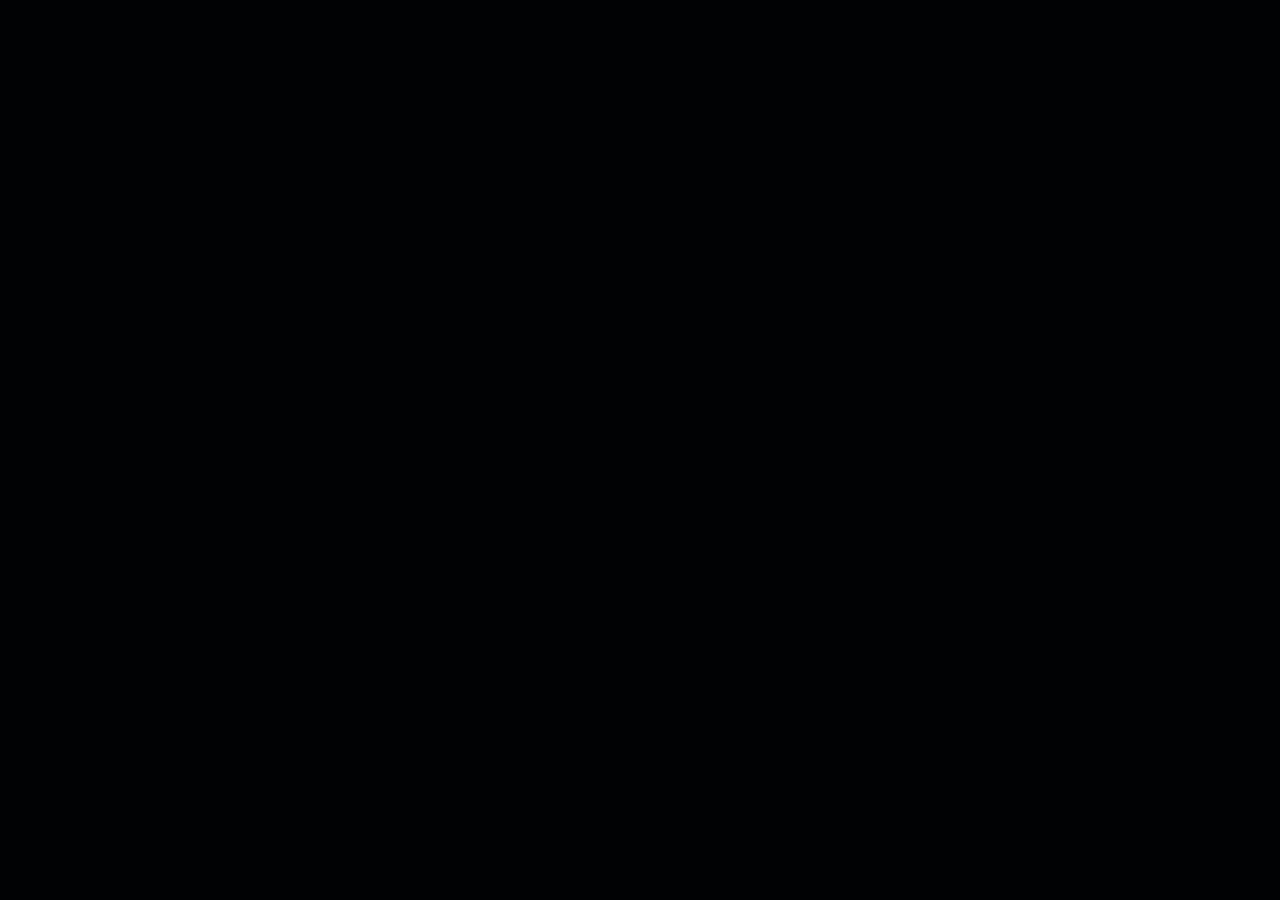
==== commit 468e1e61: "Version 5.0" ====
--- a/index.html
+++ b/index.html
@@ -1,422 +1,27 @@
 <!DOCTYPE html>
 <html lang="es">
-
 <head>
-
     <meta charset="UTF-8">
-    <meta http-equiv="X-UA-Compatible" content="IE=edge">
-
-    <meta name="viewport"
-        content="width=device-width, initial-scale=1.0">
-
-    <title>ElectroGrúa | Control System</title>
-
-    <meta name="description"
-        content="Sistema Inteligente de Control para ElectroGrúa">
-
-    <link rel="icon" href="assets/icons/favicon.png">
-
-    <link rel="preconnect" href="https://fonts.googleapis.com">
-
-    <link rel="preconnect"
-        href="https://fonts.gstatic.com"
-        crossorigin>
-
-    <link href="https://fonts.googleapis.com/css2?family=Orbitron:wght@400;600;700;800&family=Inter:wght@300;400;500;600;700&display=swap"
-        rel="stylesheet">
-
-    <link rel="stylesheet" href="css/style.css">
-
-    <link rel="stylesheet" href="css/dashboard.css">
-
-    <link rel="stylesheet" href="css/components.css">
-
-    <link rel="stylesheet" href="css/animations.css">
-
-    <link rel="stylesheet" href="css/responsive.css">
-
+    <meta name="viewport" content="width=device-width, initial-scale=1.0">
+    <title>Simulación Física - Grúa Electromagnética v10</title>
+    
+    <link rel="stylesheet" href="style.css">
+    
+    <script src="https://cdnjs.cloudflare.com/ajax/libs/three.js/r128/three.min.js"></script>
+    <script src="https://cdn.jsdelivr.net/npm/three@0.128.0/examples/js/controls/OrbitControls.js"></script>
+    
+    <script async src="https://cdn.jsdelivr.net/npm/mathjax@3/es5/tex-mml-chtml.js"></script>
+    
+    <script src="app.js" defer></script>
 </head>
-
 <body>
 
-    <section id="boot-screen">
-
-        <div class="boot-container">
-
-            <h1 class="boot-title">
-                ELECTROGRÚA
-            </h1>
-
-            <h2 class="boot-subtitle">
-                ELECTROMAGNETIC CONTROL SYSTEM
-            </h2>
-
-            <div class="boot-terminal">
-
-                <p>Initializing System...</p>
-
-                <p>Checking Power Unit...</p>
-
-                <p>Checking Motors...</p>
-
-                <p>Checking Electromagnet...</p>
-
-                <p>Loading Physics Engine...</p>
-
-                <p>Loading AI Assistant...</p>
-
-                <p>Loading Dashboard...</p>
-
-                <p class="success">
-                    SYSTEM READY
-                </p>
-
-            </div>
-
-            <div class="boot-progress">
-
-                <div class="progress-bar">
-
-                    <div id="boot-progress-fill"></div>
-
-                </div>
-
-            </div>
-
-        </div>
-
-    </section>
-
-    <main id="app">
-
-        <header class="topbar">
-
-            <div class="logo">
-
-                ELECTROGRÚA
-
-            </div>
-
-            <div class="topbar-right">
-
-                <div class="clock">
-
-                    <span id="clock">00:00:00</span>
-
-                </div>
-
-                <div class="status">
-
-                    <span class="online-dot"></span>
-
-                    <span id="systemTopStatus">
-
-                        OFFLINE
-
-                    </span>
-
-                </div>
-
-            </div>
-
-        </header>
-
-        <aside class="sidebar">
-
-            <button class="menu-btn active">
-                Dashboard
-            </button>
-
-            <button class="menu-btn">
-                Control
-            </button>
-
-            <button class="menu-btn">
-                Physics
-            </button>
-
-            <button class="menu-btn">
-                Diagramas
-            </button>
-
-            <button class="menu-btn">
-                Estadísticas
-            </button>
-
-            <button class="menu-btn">
-                Configuración
-            </button>
-
-        </aside>
-
-        <section class="content">
-
-            <section class="hero">
-
-                <h1>
-
-                    ELECTROGRÚA
-
-                </h1>
-
-                <p>
-
-                    Sistema Inteligente de Control
-                    Electromagnético Industrial
-
-                </p>
-
-                <button id="startSystem">
-
-                    INICIAR SISTEMA
-
-                </button>
-
-            </section>
-
-            <section class="dashboard-grid">
-
-                <div class="telemetry-panel">
-
-                    <h2>TELEMETRÍA DEL SISTEMA</h2>
-
-                    <div class="meter">
-
-                        <div class="meter-header">
-                            <span>VOLTAJE</span>
-                            <span id="voltageValue">0.0 V</span>
-                        </div>
-
-                        <div class="meter-bar">
-                            <div id="voltageBar" class="fill cyan"></div>
-                        </div>
-
-                    </div>
-
-                    <div class="meter">
-
-                        <div class="meter-header">
-                            <span>CORRIENTE</span>
-                            <span id="currentValue">0.0 A</span>
-                        </div>
-
-                        <div class="meter-bar">
-                            <div id="currentBar" class="fill green"></div>
-                        </div>
-
-                    </div>
-
-                    <div class="meter">
-
-                        <div class="meter-header">
-                            <span>TEMPERATURA</span>
-                            <span id="temperatureValue">25 °C</span>
-                        </div>
-
-                        <div class="meter-bar">
-                            <div id="temperatureBar" class="fill orange"></div>
-                        </div>
-
-                    </div>
-
-                    <div class="meter">
-
-                        <div class="meter-header">
-                            <span>CAMPO MAGNÉTICO</span>
-                            <span id="magneticValue">0 mT</span>
-                        </div>
-
-                        <div class="meter-bar">
-                            <div id="magneticBar" class="fill blue"></div>
-                        </div>
-
-                    </div>
-
-                </div>
-
-                <div class="status-panel">
-
-                    <h2>ESTADO DEL SISTEMA</h2>
-
-                    <div class="status-item">
-
-                        <span>Motor 1</span>
-
-                        <span id="motor1Status" class="status-off">OFFLINE</span>
-
-                    </div>
-
-                    <div class="status-item">
-
-                        <span>Motor 2</span>
-
-                        <span id="motor2Status" class="status-off">OFFLINE</span>
-
-                    </div>
-
-                    <div class="status-item">
-
-                        <span>Electroimán</span>
-
-                        <span id="magnetStatus" class="status-off">OFF</span>
-
-                    </div>
-
-                    <div class="status-item">
-
-                        <span>Transformador</span>
-
-                        <span id="transformerStatus" class="status-off">OFFLINE</span>
-
-                    </div>
-
-                    <div class="status-item">
-
-                        <span>Sistema</span>
-
-                        <span id="systemState" class="status-off">APAGADO</span>
-
-                    </div>
-
-                </div>
-
-                <div class="power-panel">
-
-                    <h2>ENERGÍA</h2>
-
-                    <div class="power-gauge">
-                        <svg viewBox="0 0 220 220">
-                            <circle cx="110" cy="110" r="90" class="gauge-bg"/>
-                            <circle cx="110" cy="110" r="90" id="powerCircle" class="gauge-progress"/>
-                        </svg>
-                        <div class="gauge-center">
-                            <div id="powerValue">0%</div>
-                            <p>POWER</p>
-                        </div>
-                    </div>
-
-                    <div class="power-info">
-
-                        <p>Batería 12V</p>
-
-                        <p id="batteryState">DESCONECTADA</p>
-
-                    </div>
-
-                </div>
-
-            </section>
-
-            <section class="viewer-section">
-
-                <div class="viewer-header">
-
-                    <h2>MODELO 3D</h2>
-
-                    <div class="viewer-status">
-
-                        <span class="viewer-dot"></span>
-
-                        SIMULACIÓN
-
-                    </div>
-
-                </div>
-
-                <div id="viewer">
-
-                    <div class="viewer-overlay">
-
-                        <h3>ELECTROGRÚA</h3>
-
-                        <p>Esperando inicialización del sistema...</p>
-
-                    </div>
-
-                </div>
-
-            </section>
-
-            <section class="control-panel">
-
-                <h2>CONTROL MANUAL</h2>
-
-                <div class="controls">
-
-                    <button id="leftBtn">
-                        ⟲ GIRAR IZQUIERDA
-                    </button>
-
-                    <button id="rightBtn">
-                        ⟳ GIRAR DERECHA
-                    </button>
-
-                    <button id="upBtn">
-                        ▲ SUBIR CABLE
-                    </button>
-
-                    <button id="downBtn">
-                        ▼ BAJAR CABLE
-                    </button>
-
-                    <button id="magnetBtn">
-                        ACTIVAR ELECTROIMÁN
-                    </button>
-
-                    <button id="stopBtn">
-                        PARO DE EMERGENCIA
-                    </button>
-
-                </div>
-
-            </section>
-
-            <section class="ai-panel">
-
-                <h2>
-
-                    EMIS AI
-
-                </h2>
-
-                <div class="console">
-
-                    Bienvenido al sistema de control.
-
-                </div>
-
-            </section>
-
-            <section class="events-panel">
-
-                <h2>
-
-                    REGISTRO DE EVENTOS
-
-                </h2>
-
-                <div id="eventLog">
-
-                </div>
-
-            </section>
-
-        </section>
-
-    </main>
-
-    <canvas id="particles"></canvas>
-
-    <script src="js/boot.js"></script>
-
-    <script src="js/app.js"></script>
-
-    <script src="js/dashboard.js"></script>
-
-    <script src="js/ui.js"></script>
-
-    <script src="js/particles.js"></script>
+    <div id="canvas-container"></div>
+    
+    <div id="info-card">
+        <h3 id="info-title">Componente</h3>
+        <p id="info-text">Información detallada.</p>
+    </div>
 
 </body>
-
 </html>
--- a/style.css
+++ b/style.css
@@ -0,0 +1,47 @@
+body {
+    margin: 0;
+    overflow: hidden;
+    background-color: #010204;
+    font-family: 'Segoe UI', Tahoma, Geneva, Verdana, sans-serif;
+    color: #ffffff;
+    user-select: none;
+}
+
+#canvas-container {
+    width: 100%;
+    height: 100%;
+}
+
+/* Tarjeta flotante interactiva fija arriba a la derecha */
+#info-card {
+    position: absolute;
+    display: none;
+    top: 20px;
+    right: 20px;
+    background: rgba(4, 9, 20, 0.96);
+    border: 1.5px solid #9d4edd;
+    padding: 20px;
+    border-radius: 12px;
+    box-shadow: 0 0 25px rgba(157, 78, 221, 0.4);
+    z-index: 100;
+    width: 320px;
+    font-family: monospace;
+    backdrop-filter: blur(8px);
+    transition: opacity 0.3s ease;
+    opacity: 0;
+    pointer-events: none; /* Evita que interrumpa la rotación o clics en el canvas */
+}
+
+#info-card h3 {
+    margin: 0 0 8px 0;
+    font-size: 1.15rem;
+    letter-spacing: 0.05em;
+    font-weight: 700;
+}
+
+#info-card p {
+    margin: 0;
+    font-size: 0.82rem;
+    line-height: 1.6;
+    color: #8fa3b3;
+}
